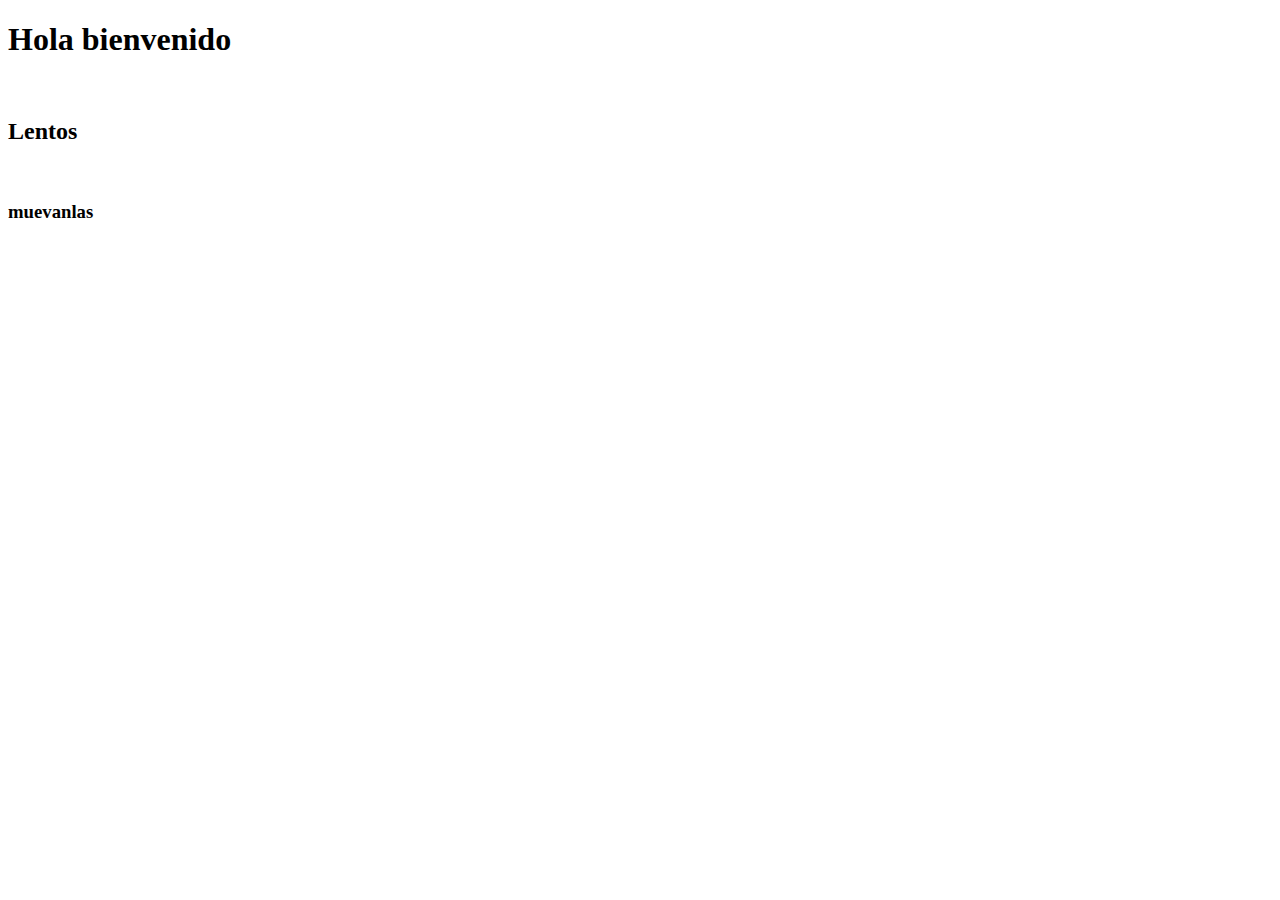
==== 02HTML/Index.html @ 12a3d6c5 "Primera pagina web" ====
<!DOCTYPE html>
<html lang="en">
<head>
    <meta charset="UTF-8">
    <meta http-equiv="X-UA-Compatible" content="IE=edge">
    <meta name="viewport" content="width=device-width, initial-scale=1.0">
    <title>Mi primera pagina web</title>
</head>
<body>
    <h1>Hola bienvenido</h1>
    <br>
    <h2>Lentos</h2>
    <br>
    <h3>muevanlas</h3>
    
</body>
</html>
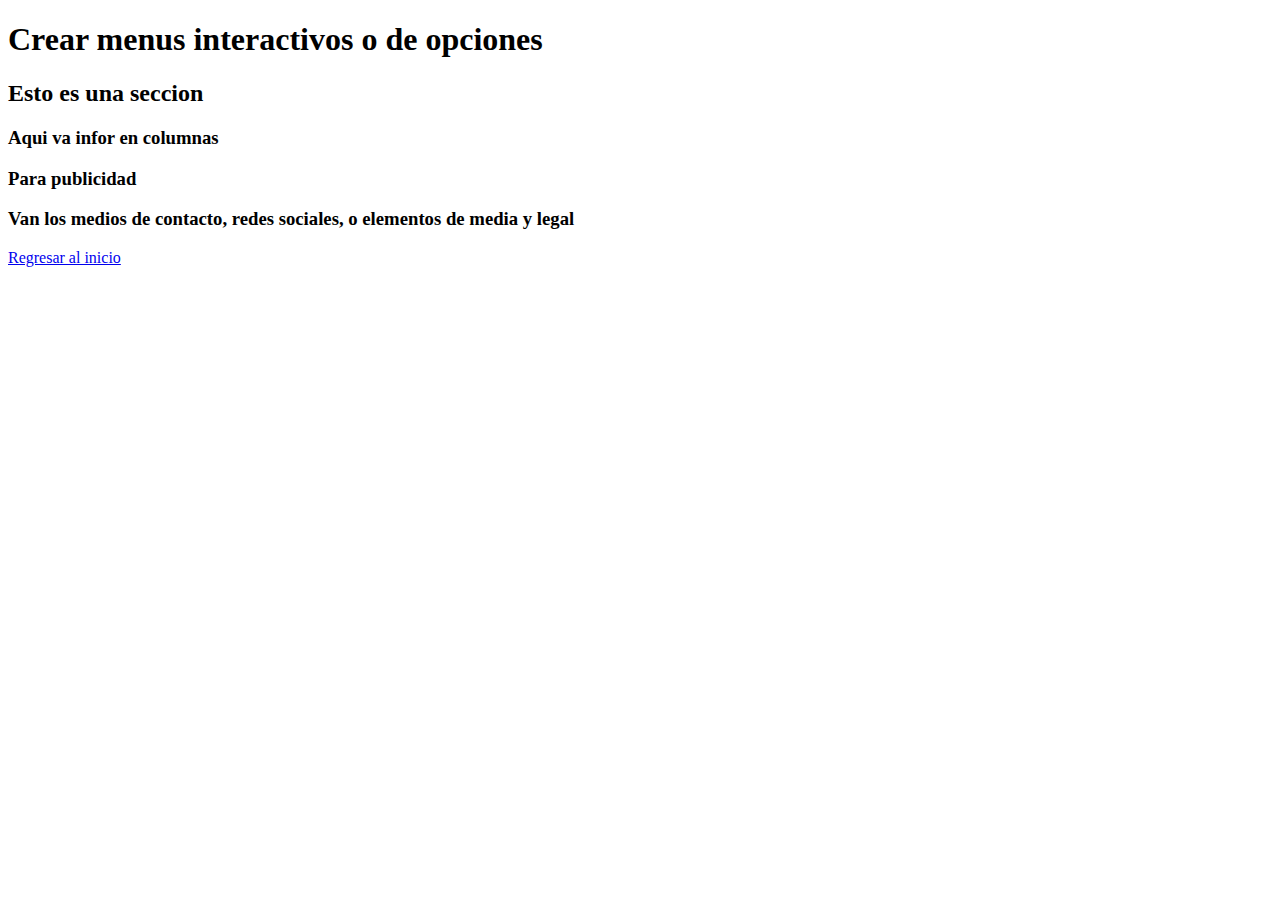
==== commit f1134789: "111" ====
--- a/02HTML/Index.html
+++ b/02HTML/Index.html
@@ -5,13 +5,31 @@
     <meta http-equiv="X-UA-Compatible" content="IE=edge">
     <meta name="viewport" content="width=device-width, initial-scale=1.0">
     <title>Mi primera pagina web</title>
+    <link rel="stylesheet" href="css/style.css">
 </head>
 <body>
-    <h1>Hola bienvenido</h1>
-    <br>
-    <h2>Lentos</h2>
-    <br>
-    <h3>muevanlas</h3>
+    <div class="main-container">
+        <head>
+            <nav>
+                <h1>Crear menus interactivos o de opciones</h1>
+            </nav>
+        </head>
+        <section>
+            <h2>Esto es una seccion</h2>
+            <article>
+                <h3>Aqui va infor en columnas</h3>
+            </article>
+            <aside>
+                <h3>Para publicidad</h3>
+            </aside>
+        </section>
+        <footer>
+            <h3>Van los medios de contacto, redes sociales,
+                o elementos de media y legal
+            </h3>
+        </footer>
+        <a href="../index.html">Regresar al inicio</a>
+    </div>
     
 </body>
 </html>